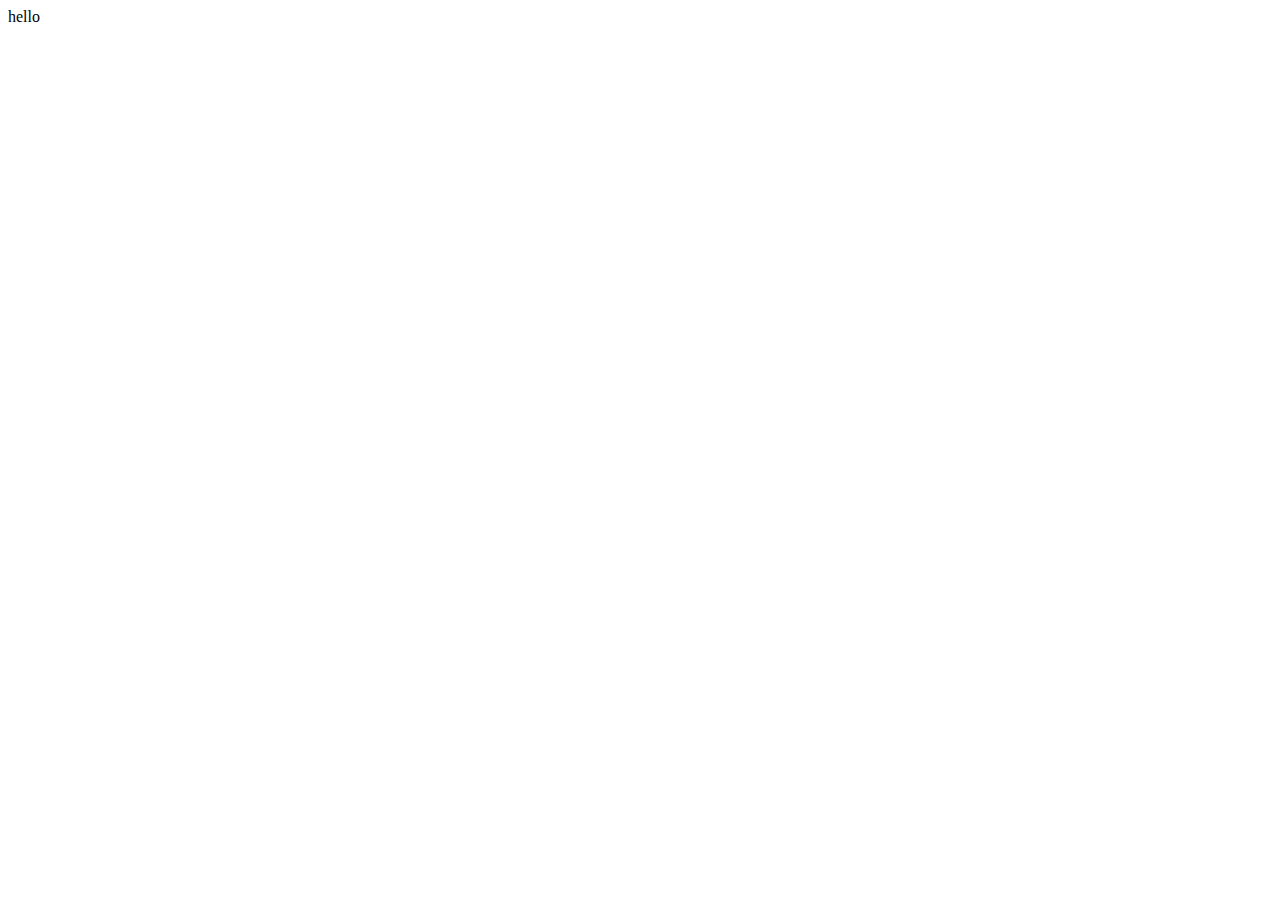
==== cartoon/index.html @ 758c66fe "Add cartoon index.html file" ====
<!DOCTYPE html>
<html lang="en">
<head>
    <meta charset="UTF-8">
    <meta name="viewport" content="width=device-width, initial-scale=1.0">
    <title>Document</title>
</head>
<body>
    hello
</body>
</html>
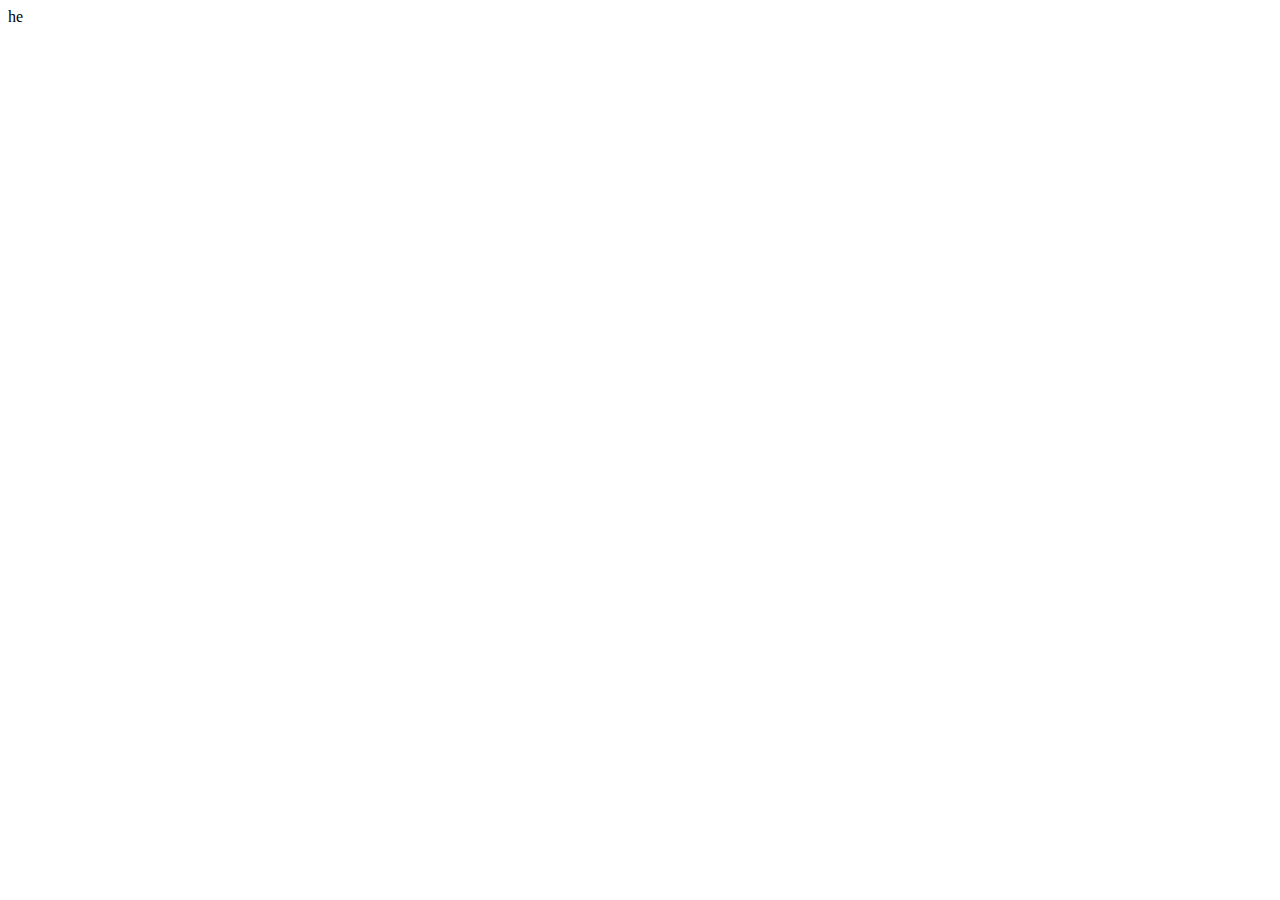
==== commit 2d77a72e: "update" ====
--- a/cartoon/index.html
+++ b/cartoon/index.html
@@ -6,6 +6,6 @@
     <title>Document</title>
 </head>
 <body>
-    hello
+    he
 </body>
 </html>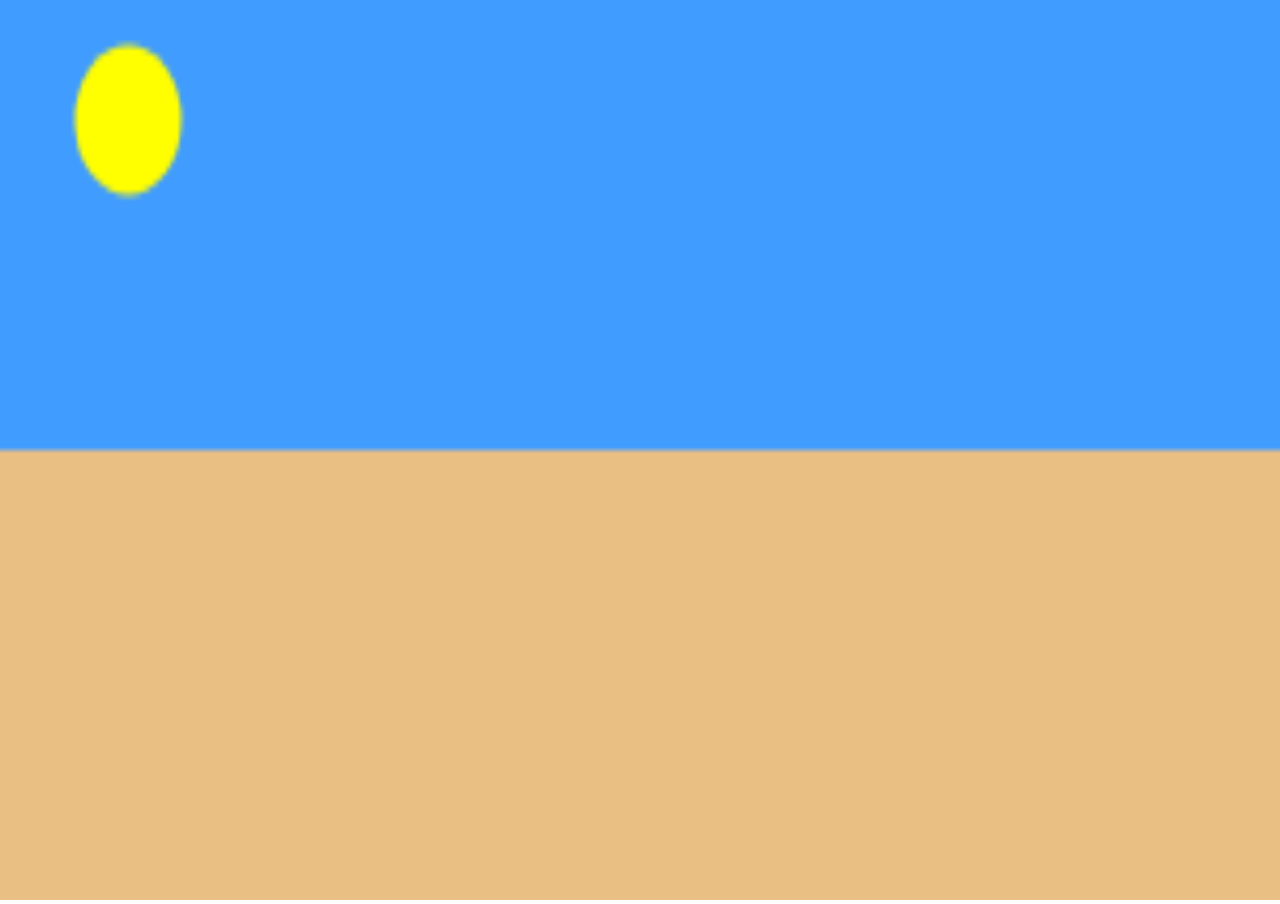
==== commit 027914be: "Add cartoon animation to index.html and index.js" ====
--- a/cartoon/index.html
+++ b/cartoon/index.html
@@ -1,11 +1,12 @@
 <!DOCTYPE html>
 <html lang="en">
-<head>
-    <meta charset="UTF-8">
-    <meta name="viewport" content="width=device-width, initial-scale=1.0">
-    <title>Document</title>
-</head>
-<body>
-    he
-</body>
-</html>+  <head>
+    <meta charset="UTF-8" />
+    <meta name="viewport" content="width=device-width, initial-scale=1.0" />
+    <title>Cartoon</title>
+  </head>
+  <body style="margin: 0px; padding: 0px; overflow: hidden;">
+    <canvas id="canvas" style="width: 100vw; height: 100vh"></canvas>
+    <script src="./index.js"></script>
+  </body>
+</html>
